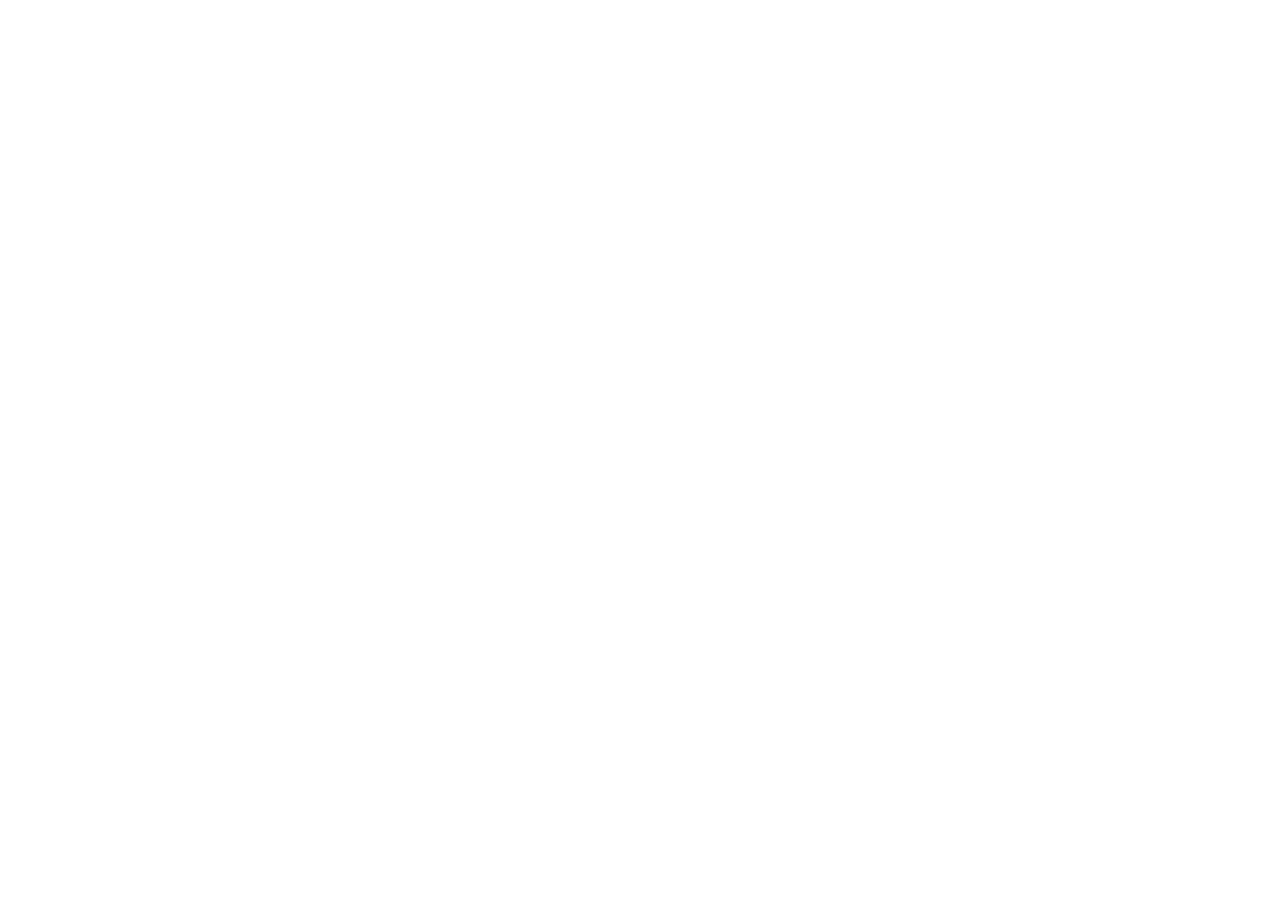
==== index.html @ f69e2e85 "added code" ====
<!DOCTYPE html>
<html lang="en">
<head>
    <meta charset="UTF-8">
    <meta http-equiv="X-UA-Compatible" content="IE=edge">
    <meta name="viewport" content="width=device-width, initial-scale=1.0">
    <title>Grid Example</title>
    <link rel="stylesheet" href="style.css">
</head>
<body>
    <div class="container">
        <div class="header"></div>
        <div class="chess_one"></div>
        <div class="info"></div>
        <div class="play_chess"></div>
        <div class="contact"></div>
        <div class="watermark"></div>
   </div>
</body>
</html>
---- style.css ----
.container {
    display: grid;
    grid-template-rows: auto;
    grid-template-columns: 1fr 1fr;
    grid-template-areas: 
        "header header"
        "chess_one info"
        "link to play chess link to contact"
        "watermark watermark";
}

.first {
    grid-area: first;
    border: 1px solid #000000;
    padding: 50px;
    background-color: #4b648a
    padding 50px;
}
.second_one {
    grid-area: second_one;
    border: 1px solid #000000;
    padding: 50px;
    background-color: #d0dff4;
    padding: 50px;
}
.second_two {
    grid-area: second_two;
    border: 1px solid #000000;
    padding: 50px;
    background-color: #d0dff4;
    padding: 50px;
}
.third_one {
    grid-area: third_one;
    border: 1px solid #000000;
    padding: 50px;
    background-color: #d0dff4;
    padding: 50px;  
}
.third_two {
    grid-area: third_two;
    border: 1px solid #000000;
    padding: 50px;
    background-color: #d0dff4;
    padding: 50px;
}
.third_three {
    grid-area: third three;
    border: 1px solid #000000;
    padding: 50px;
    background-color: #d0dff4;
    padding: 50px;
}
.fourth_one {
    grid-area: fourth_one;
    border: 1px solid #000000;
    padding: 50px;
    background-color: #4b648a;
    padding: 50px;
}
.fourth_two {
    grid-area: fourth_two;
    border: 1px solid #000000;
    padding: 50px;
    background-color: #4b648a;
    padding: 50px;
}
.fourth_three {
    grid-area: fourth_three;
    border: 1px solid #000000;
    padding: 50px;
    background-color: #4b648a;
    padding: 50px;
}
.fourth_four {
    grid-area: fourth_four;
    border: 1px solid #000000;
    padding: 50px;
    background-color: #4b648a;
    padding: 50px;
}
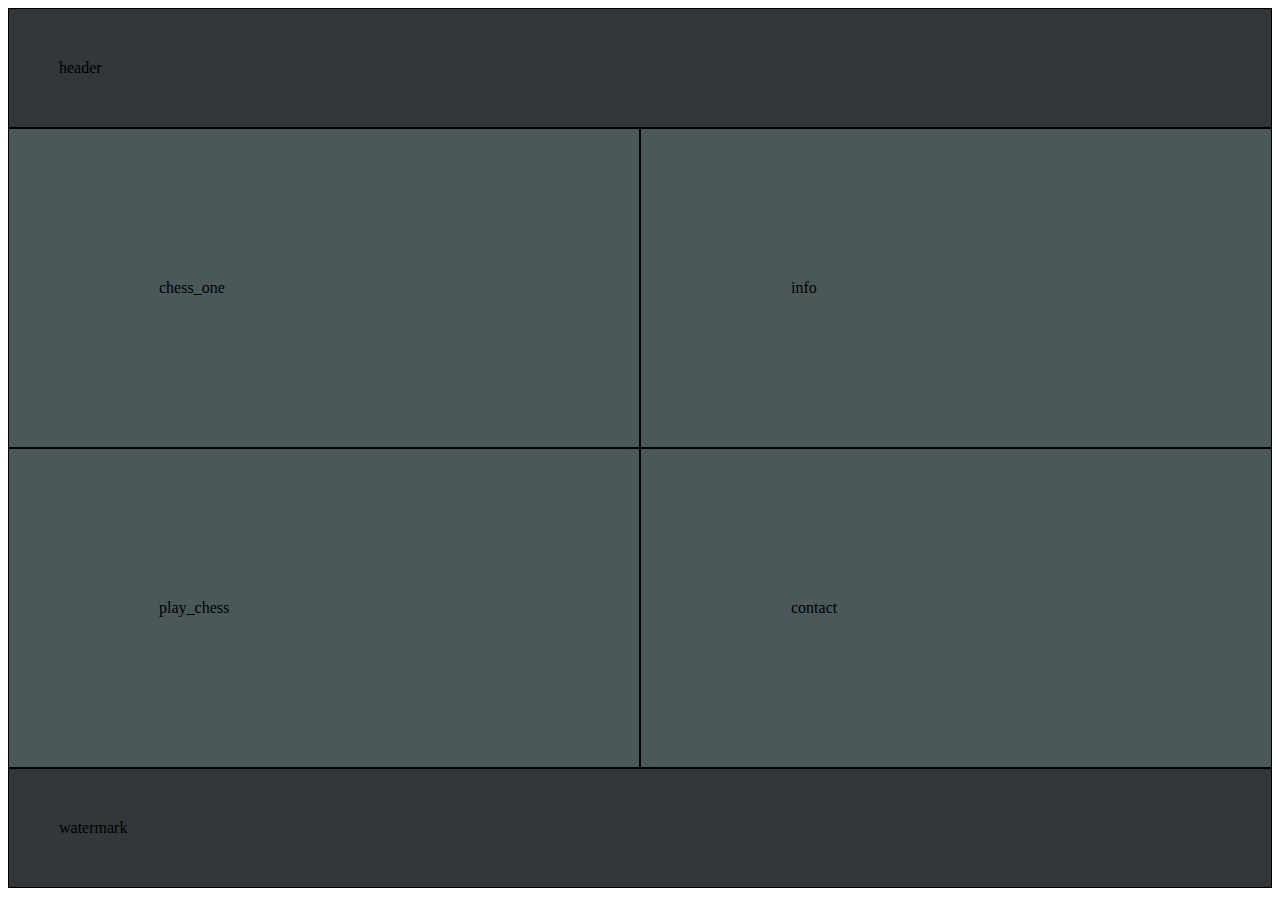
==== commit 660c13b3: "added some code" ====
--- a/index.html
+++ b/index.html
@@ -9,12 +9,12 @@
 </head>
 <body>
     <div class="container">
-        <div class="header"></div>
-        <div class="chess_one"></div>
-        <div class="info"></div>
-        <div class="play_chess"></div>
-        <div class="contact"></div>
-        <div class="watermark"></div>
+        <div class="header">header</div>
+        <div class="chess_one">chess_one</div>
+        <div class="info">info</div>
+        <div class="play_chess">play_chess</div>
+        <div class="contact">contact</div>
+        <div class="watermark">watermark</div>
    </div>
 </body>
 </html>--- a/style.css
+++ b/style.css
@@ -3,80 +3,52 @@
     grid-template-rows: auto;
     grid-template-columns: 1fr 1fr;
     grid-template-areas: 
-        "header header"
+        "header header "
         "chess_one info"
-        "link to play chess link to contact"
+        "play_chess contact"
         "watermark watermark";
 }
 
-.first {
-    grid-area: first;
+.header {
+    grid-area: header;
     border: 1px solid #000000;
     padding: 50px;
-    background-color: #4b648a
-    padding 50px;
+    background-color: #32373B;
+    padding: 50px;
 }
-.second_one {
-    grid-area: second_one;
+.chess_one {
+    grid-area: chess_one;
+    border: 1px solid #000000;
+    padding: 150px;
+    background-color: #4A5859;
+    padding: 150px;
+}
+.info {
+    grid-area: info;
+    border: 1px solid #000000;
+    padding: 150px;
+    background-color: #4A5859;
+    padding: 150px;
+}
+.play_chess {
+    grid-area: play_chess;
+    border: 1px solid #000000;
+    padding: 150px;
+    background-color: #4A5859;
+    padding: 150px;
+}
+.contact {
+    grid-area: contact;
+    border: 1px solid #000000;
+    padding: 150px;
+    background-color: #4A5859;
+    padding: 150px;
+}
+.watermark {
+    grid-area: watermark;
     border: 1px solid #000000;
     padding: 50px;
-    background-color: #d0dff4;
-    padding: 50px;
-}
-.second_two {
-    grid-area: second_two;
-    border: 1px solid #000000;
-    padding: 50px;
-    background-color: #d0dff4;
-    padding: 50px;
-}
-.third_one {
-    grid-area: third_one;
-    border: 1px solid #000000;
-    padding: 50px;
-    background-color: #d0dff4;
-    padding: 50px;  
-}
-.third_two {
-    grid-area: third_two;
-    border: 1px solid #000000;
-    padding: 50px;
-    background-color: #d0dff4;
-    padding: 50px;
-}
-.third_three {
-    grid-area: third three;
-    border: 1px solid #000000;
-    padding: 50px;
-    background-color: #d0dff4;
-    padding: 50px;
-}
-.fourth_one {
-    grid-area: fourth_one;
-    border: 1px solid #000000;
-    padding: 50px;
-    background-color: #4b648a;
-    padding: 50px;
-}
-.fourth_two {
-    grid-area: fourth_two;
-    border: 1px solid #000000;
-    padding: 50px;
-    background-color: #4b648a;
-    padding: 50px;
-}
-.fourth_three {
-    grid-area: fourth_three;
-    border: 1px solid #000000;
-    padding: 50px;
-    background-color: #4b648a;
-    padding: 50px;
-}
-.fourth_four {
-    grid-area: fourth_four;
-    border: 1px solid #000000;
-    padding: 50px;
-    background-color: #4b648a;
+    background-color: #32373B;
     padding: 50px;
 }
 
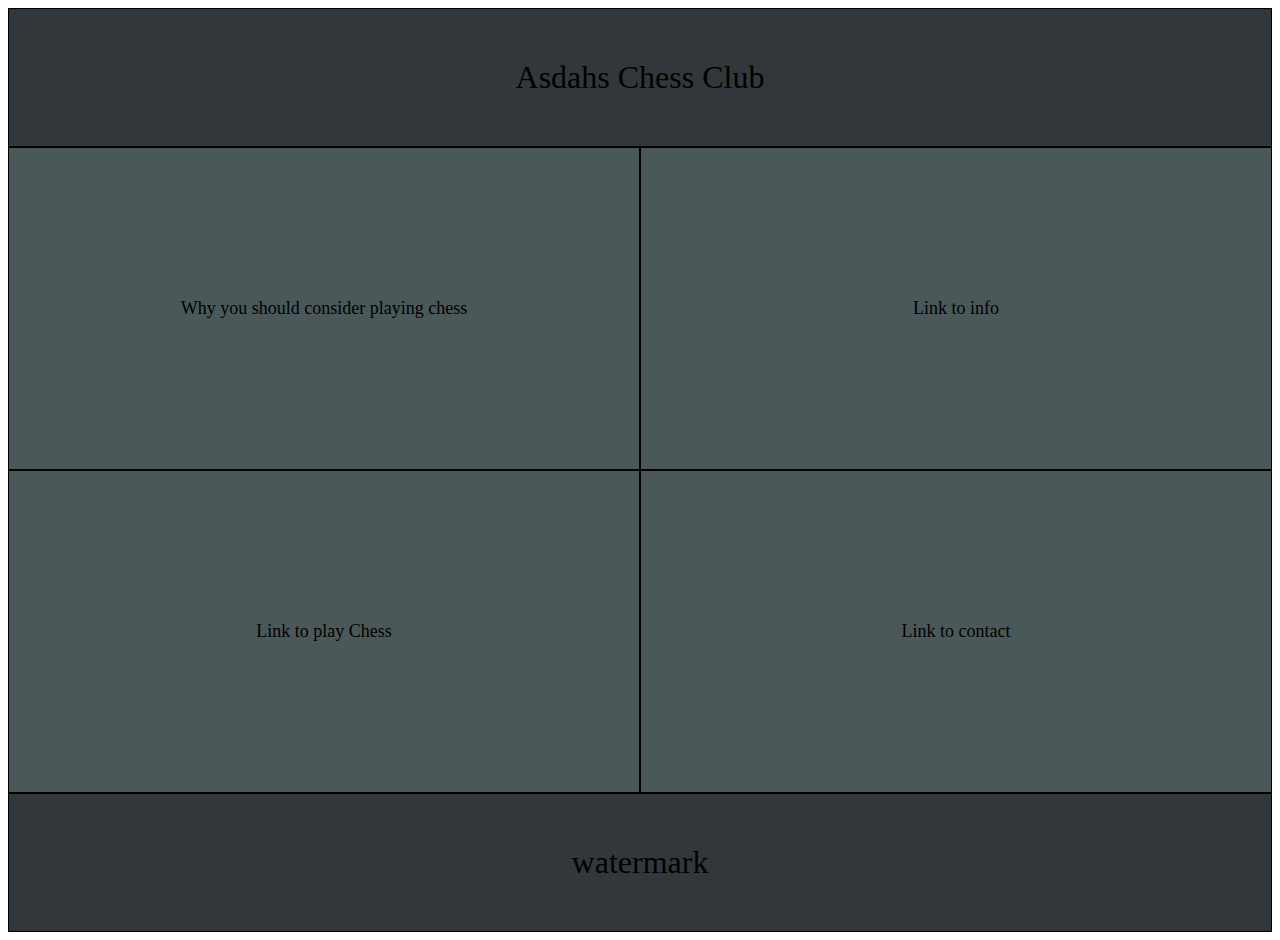
==== commit 360fe562: "added code" ====
--- a/index.html
+++ b/index.html
@@ -9,11 +9,11 @@
 </head>
 <body>
     <div class="container">
-        <div class="header">header</div>
-        <div class="chess_one">chess_one</div>
-        <div class="info">info</div>
-        <div class="play_chess">play_chess</div>
-        <div class="contact">contact</div>
+        <div class="header">Asdahs Chess Club</div>
+        <div class="chess_one">Why you should consider playing chess</div>
+        <div class="info">Link to info</div>
+        <div class="play_chess">Link to play Chess</div>
+        <div class="contact">Link to contact</div>
         <div class="watermark">watermark</div>
    </div>
 </body>
--- a/style.css
+++ b/style.css
@@ -15,6 +15,8 @@
     padding: 50px;
     background-color: #32373B;
     padding: 50px;
+    text-align: center;
+    font-size: xx-large;
 }
 .chess_one {
     grid-area: chess_one;
@@ -22,6 +24,8 @@
     padding: 150px;
     background-color: #4A5859;
     padding: 150px;
+    text-align: center;
+    font-size: large;
 }
 .info {
     grid-area: info;
@@ -29,6 +33,8 @@
     padding: 150px;
     background-color: #4A5859;
     padding: 150px;
+    text-align: center;
+    font-size: large;
 }
 .play_chess {
     grid-area: play_chess;
@@ -36,6 +42,8 @@
     padding: 150px;
     background-color: #4A5859;
     padding: 150px;
+    text-align: center;
+    font-size: large;
 }
 .contact {
     grid-area: contact;
@@ -43,6 +51,8 @@
     padding: 150px;
     background-color: #4A5859;
     padding: 150px;
+    text-align: center;
+    font-size: large;
 }
 .watermark {
     grid-area: watermark;
@@ -50,6 +60,8 @@
     padding: 50px;
     background-color: #32373B;
     padding: 50px;
+    text-align: center;
+    font-size:xx-large
 }
 
   
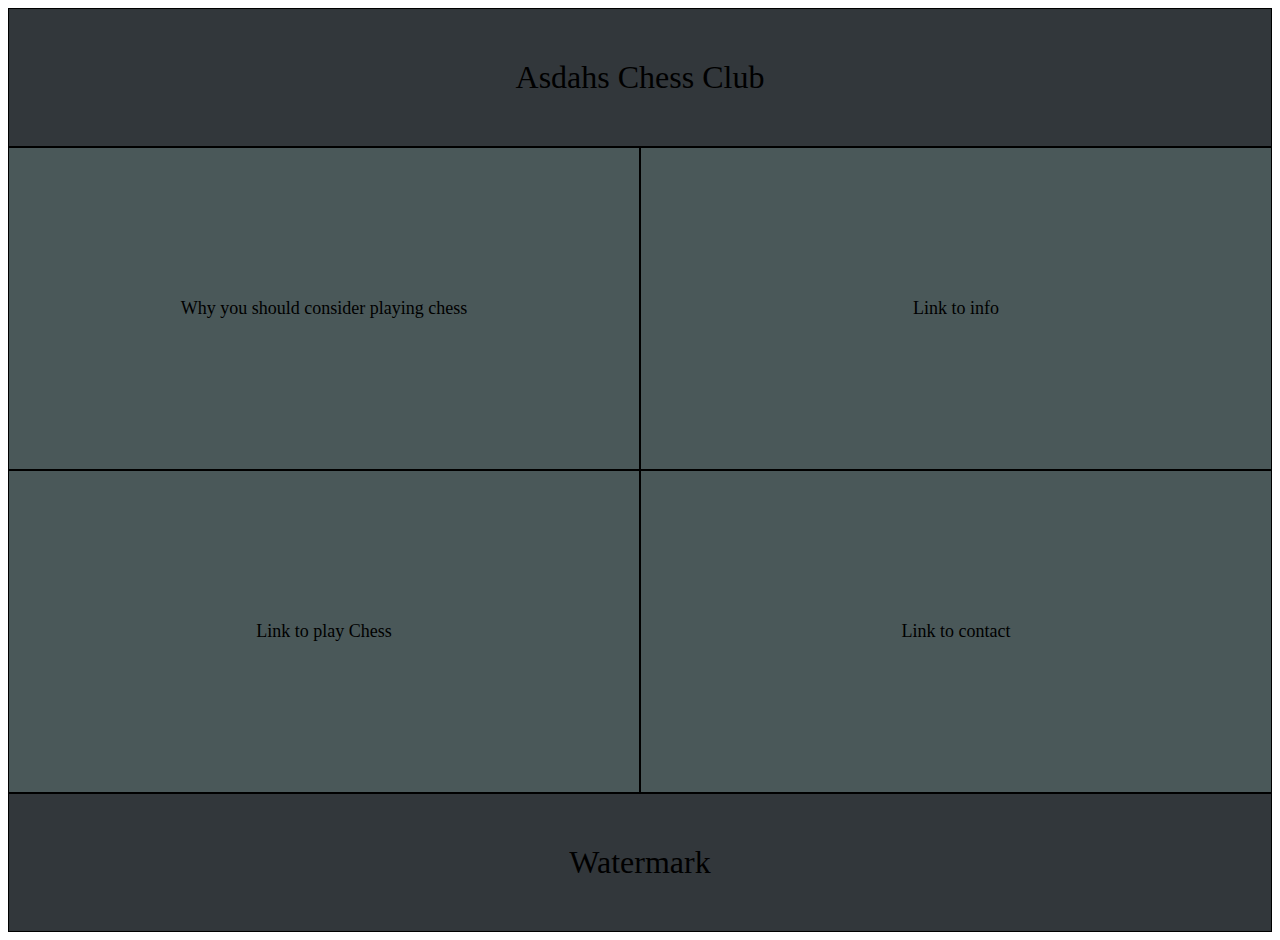
==== commit 59e29c4e: "added code" ====
--- a/index.html
+++ b/index.html
@@ -14,7 +14,8 @@
         <div class="info">Link to info</div>
         <div class="play_chess">Link to play Chess</div>
         <div class="contact">Link to contact</div>
-        <div class="watermark">watermark</div>
+        <div class="watermark">Watermark</div>
+
    </div>
 </body>
 </html>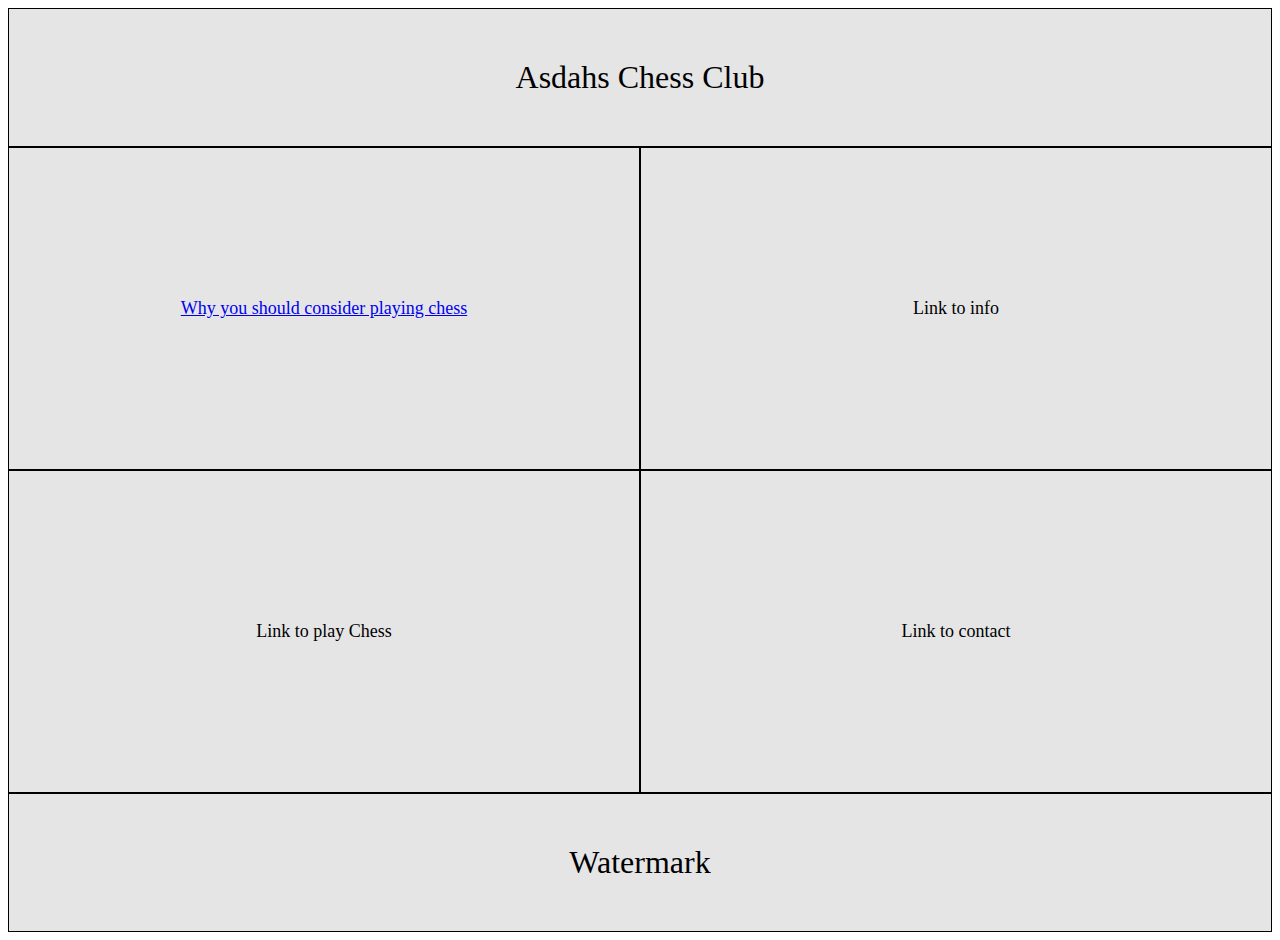
==== commit 17fe2c87: "added code" ====
--- a/index.html
+++ b/index.html
@@ -4,13 +4,15 @@
     <meta charset="UTF-8">
     <meta http-equiv="X-UA-Compatible" content="IE=edge">
     <meta name="viewport" content="width=device-width, initial-scale=1.0">
-    <title>Grid Example</title>
+    <title>Home_Page</title>
     <link rel="stylesheet" href="style.css">
 </head>
 <body>
     <div class="container">
         <div class="header">Asdahs Chess Club</div>
-        <div class="chess_one">Why you should consider playing chess</div>
+        <div class="chess_one">
+            <a href="page1.html">Why you should consider playing chess</a>
+           </div>
         <div class="info">Link to info</div>
         <div class="play_chess">Link to play Chess</div>
         <div class="contact">Link to contact</div>
--- a/style.css
+++ b/style.css
@@ -1,3 +1,12 @@
+body{
+    background-image: url("chess.jpg");
+    height: 100%;
+    background-position: center;
+    background-repeat: no-repeat;
+    background-size: cover;
+}
+
+
 .container {
     display: grid;
     grid-template-rows: auto;
@@ -17,6 +26,8 @@
     padding: 50px;
     text-align: center;
     font-size: xx-large;
+    background-color: rgba(0, 0, 0, 0.1);
+    color: rgb(0, 0, 0);
 }
 .chess_one {
     grid-area: chess_one;
@@ -26,6 +37,8 @@
     padding: 150px;
     text-align: center;
     font-size: large;
+    background-color: rgba(0, 0, 0, 0.1);
+    color: rgb(0, 0, 0);
 }
 .info {
     grid-area: info;
@@ -35,6 +48,8 @@
     padding: 150px;
     text-align: center;
     font-size: large;
+    background-color: rgba(0, 0, 0, 0.1);
+    color: rgb(0, 0, 0);
 }
 .play_chess {
     grid-area: play_chess;
@@ -44,6 +59,8 @@
     padding: 150px;
     text-align: center;
     font-size: large;
+    background-color: rgba(0, 0, 0, 0.1);
+    color: rgb(0, 0, 0);
 }
 .contact {
     grid-area: contact;
@@ -53,6 +70,8 @@
     padding: 150px;
     text-align: center;
     font-size: large;
+    background-color: rgba(0, 0, 0, 0.1);
+    color: rgb(0, 0, 0);
 }
 .watermark {
     grid-area: watermark;
@@ -61,7 +80,10 @@
     background-color: #32373B;
     padding: 50px;
     text-align: center;
-    font-size:xx-large
+    font-size:xx-large;
+    background-color: rgba(0, 0, 0, 0.1);
+    color: rgb(0, 0, 0);
+
 }
 
   
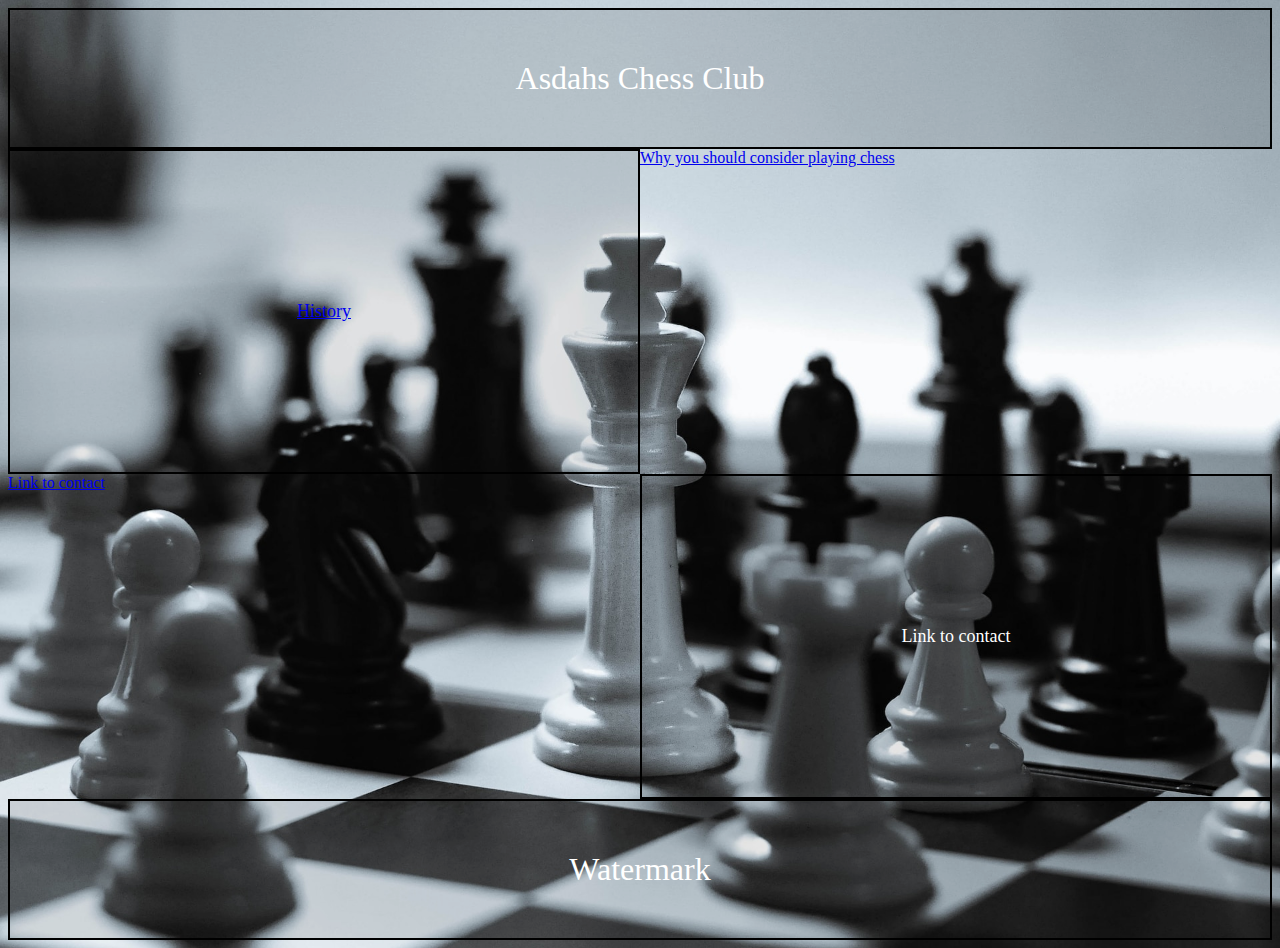
==== commit e6f88264: "added code" ====
--- a/index.html
+++ b/index.html
@@ -10,13 +10,18 @@
 <body>
     <div class="container">
         <div class="header">Asdahs Chess Club</div>
+        
         <div class="chess_one">
-            <a href="page1.html">Why you should consider playing chess</a>
-           </div>
-        <div class="info">Link to info</div>
-        <div class="play_chess">Link to play Chess</div>
-        <div class="contact">Link to contact</div>
-        <div class="watermark">Watermark</div>
+            
+            <a href="page1.html">History</a></div>
+        
+            <a href="page2.html">Why you should consider playing chess</a>
+        
+            <div class="contact">Link to contact</div>
+        
+            <a href="page3.html">Link to contact</a>
+        
+            <div class="watermark">Watermark</div>
 
    </div>
 </body>
--- a/style.css
+++ b/style.css
@@ -20,69 +20,69 @@
 
 .header {
     grid-area: header;
-    border: 1px solid #000000;
+    border: 2px solid #000000;
     padding: 50px;
     background-color: #32373B;
     padding: 50px;
     text-align: center;
     font-size: xx-large;
     background-color: rgba(0, 0, 0, 0.1);
-    color: rgb(0, 0, 0);
+    color: rgb(255, 255, 255);
 }
 .chess_one {
     grid-area: chess_one;
-    border: 1px solid #000000;
+    border: 2px solid #000000;
     padding: 150px;
     background-color: #4A5859;
     padding: 150px;
     text-align: center;
     font-size: large;
     background-color: rgba(0, 0, 0, 0.1);
-    color: rgb(0, 0, 0);
+    color: rgb(255, 251, 251);
 }
-.info {
-    grid-area: info;
-    border: 1px solid #000000;
+.history {
+    grid-area: history;
+    border: 2px solid #000000;
     padding: 150px;
     background-color: #4A5859;
     padding: 150px;
     text-align: center;
     font-size: large;
     background-color: rgba(0, 0, 0, 0.1);
-    color: rgb(0, 0, 0);
+    color: rgb(255, 255, 255);
 }
-.play_chess {
-    grid-area: play_chess;
-    border: 1px solid #000000;
+.why_you_should_consider_playing_chess {
+    grid-area: why you should consider playing chess;
+    border: 2px solid #000000;
     padding: 150px;
     background-color: #4A5859;
     padding: 150px;
     text-align: center;
     font-size: large;
     background-color: rgba(0, 0, 0, 0.1);
-    color: rgb(0, 0, 0);
+    color: rgb(255, 255, 255);
 }
 .contact {
     grid-area: contact;
-    border: 1px solid #000000;
+    border: 2px solid #000000;
     padding: 150px;
     background-color: #4A5859;
     padding: 150px;
     text-align: center;
     font-size: large;
     background-color: rgba(0, 0, 0, 0.1);
-    color: rgb(0, 0, 0);
+    color: rgb(255, 255, 255);
 }
 .watermark {
     grid-area: watermark;
-    border: 1px solid #000000;
+    border: 2px solid #000000;
     padding: 50px;
     background-color: #32373B;
     padding: 50px;
     text-align: center;
     font-size:xx-large;
     background-color: rgba(0, 0, 0, 0.1);
-    color: rgb(0, 0, 0);
+    color: rgb(255, 255, 255);
 
 }
 
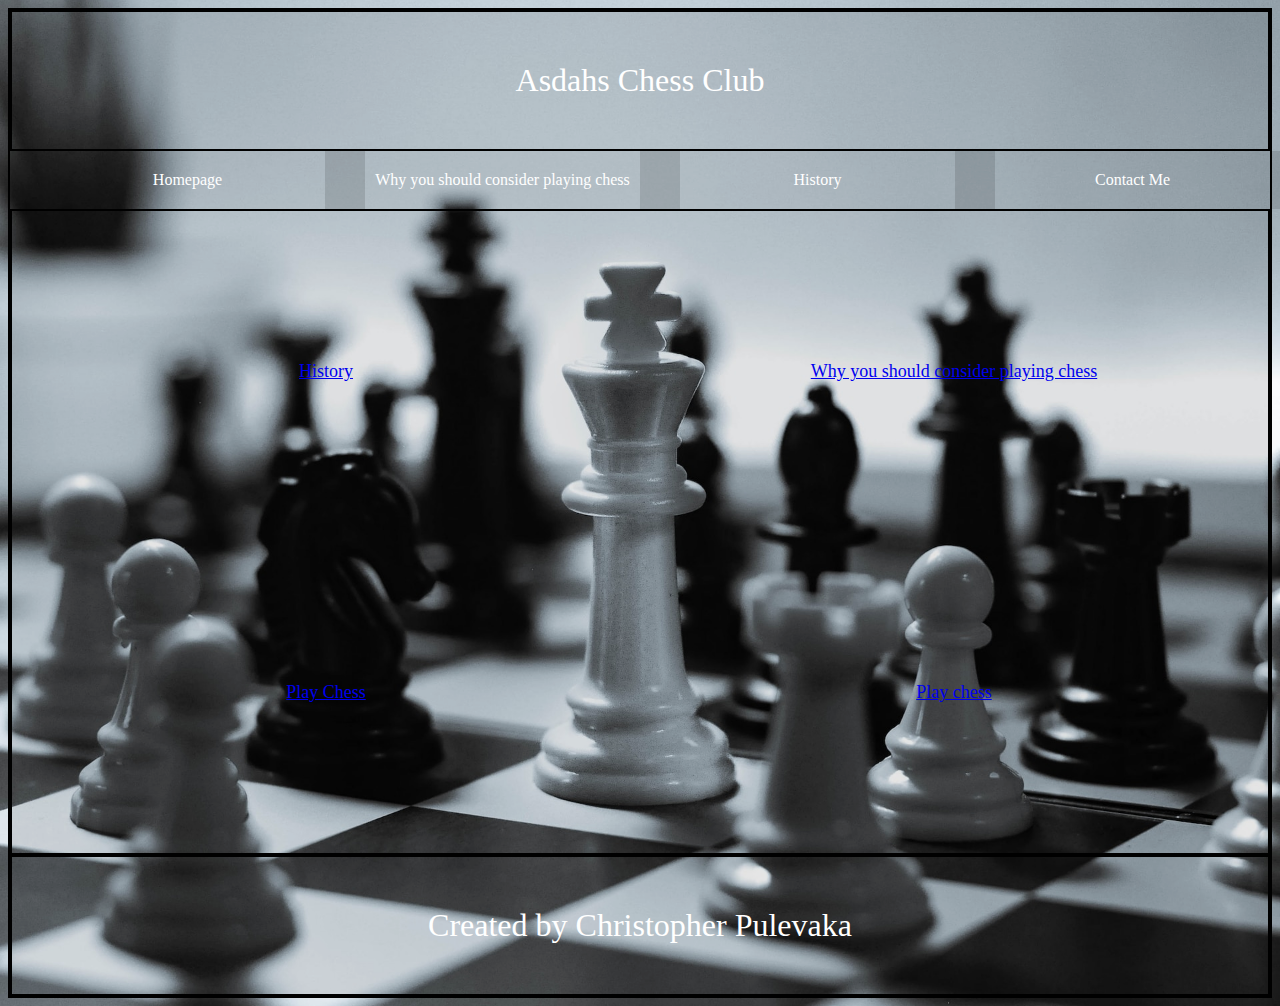
==== commit e2a3cc36: "added code" ====
--- a/index.html
+++ b/index.html
@@ -4,24 +4,52 @@
     <meta charset="UTF-8">
     <meta http-equiv="X-UA-Compatible" content="IE=edge">
     <meta name="viewport" content="width=device-width, initial-scale=1.0">
-    <title>Home_Page</title>
+    <title>Home</title>
     <link rel="stylesheet" href="style.css">
 </head>
 <body>
     <div class="container">
         <div class="header">Asdahs Chess Club</div>
+            
+
+        <div class="navbar">
+            
+            <a href="index.html">
+                <div class="nav_home">Homepage</div>
+            </a>
+
+            <div class="nav_chess">
+                <a href="page1.html">Why you should consider playing chess</a>
+            </div>
+
+            <div class="nav_history">
+                <a href="page2.html">History</a>
+            </div>
+
+            <div class="nav_contact">
+                <a href="page3.html">Contact Me </a>
+            </div>
+        </div>
+
+        <div class="section_1">
+            <div class="chess_one">    
+                <a href="page1.html">History</a>
+            </div>
+
+            <div class="why_you_should_consider_playing_chess">
+                <a href="page2.html">Why you should consider playing chess</a>
+            </div>
+
+            <div class="play_chess">
+                <a href="https://www.chess.com/">Play Chess</a>
+            </div>
+                
+            <div class="contact">
+                <a href="https://www.chess.com/">Play chess</a>
+            </div>
+        </div>
         
-        <div class="chess_one">
-            
-            <a href="page1.html">History</a></div>
-        
-            <a href="page2.html">Why you should consider playing chess</a>
-        
-            <div class="contact">Link to contact</div>
-        
-            <a href="page3.html">Link to contact</a>
-        
-            <div class="watermark">Watermark</div>
+        <div class="watermark">Created by Christopher Pulevaka</div>
 
    </div>
 </body>
--- a/style.css
+++ b/style.css
@@ -1,9 +1,12 @@
+@import url('https://fonts.googleapis.com/css2?family=Open+Sans&display=swap');
+
 body{
     background-image: url("chess.jpg");
     height: 100%;
     background-position: center;
     background-repeat: no-repeat;
     background-size: cover;
+    border: solid 2px #000000;
 }
 
 
@@ -13,8 +16,8 @@
     grid-template-columns: 1fr 1fr;
     grid-template-areas: 
         "header header "
-        "chess_one info"
-        "play_chess contact"
+        "navbar navbar"
+        "section_1 section_1"
         "watermark watermark";
 }
 
@@ -22,18 +25,71 @@
     grid-area: header;
     border: 2px solid #000000;
     padding: 50px;
-    background-color: #32373B;
-    padding: 50px;
     text-align: center;
     font-size: xx-large;
     background-color: rgba(0, 0, 0, 0.1);
     color: rgb(255, 255, 255);
 }
+
+.navbar {
+    grid-area: navbar;
+    display: grid;
+    grid-template-columns: 1fr 1fr 1fr 1fr;
+    grid-template-rows: auto;
+    grid-template-areas:
+    "nav_home nav_chess nav_history nav_contact";
+}
+
+.navbar a {
+    color:#ffffff;
+    text-decoration: none;
+}
+
+.nav_home {
+    grid-area: nav_home;
+    text-align: center;
+    background-color: #0000001f;
+    width: 100%;
+    padding: 20px;
+}
+
+.nav_chess {
+    grid-area: nav_chess;
+    text-align: center;
+    background-color: #0000001f;
+    width: 100%;
+    padding: 20px;
+}
+
+.nav_history {
+    grid-area: nav_history;
+    text-align: center;
+    background-color: #0000001f;
+    width: 100%;
+    padding: 20px;
+}
+
+.nav_contact {
+    grid-area: nav_contact;
+    text-align: center;
+    background-color: #0000001f;
+    width: 100%;
+    padding: 20px;
+}
+
+.section_1 {
+    grid-area: section_1;
+    display: grid;
+    grid-template-columns: 1fr 1fr;
+    grid-template-rows: auto;
+    grid-template-areas: 
+    "chess_one why_you_should_consider_playing_chess"
+    "play_chess contact";
+    border: solid 2px #000000;
+}
+
 .chess_one {
     grid-area: chess_one;
-    border: 2px solid #000000;
-    padding: 150px;
-    background-color: #4A5859;
     padding: 150px;
     text-align: center;
     font-size: large;
@@ -42,9 +98,6 @@
 }
 .history {
     grid-area: history;
-    border: 2px solid #000000;
-    padding: 150px;
-    background-color: #4A5859;
     padding: 150px;
     text-align: center;
     font-size: large;
@@ -52,10 +105,16 @@
     color: rgb(255, 255, 255);
 }
 .why_you_should_consider_playing_chess {
-    grid-area: why you should consider playing chess;
-    border: 2px solid #000000;
+    grid-area: why_you_should_consider_playing_chess;
     padding: 150px;
-    background-color: #4A5859;
+    text-align: center;
+    font-size: large;
+    background-color: rgba(0, 0, 0, 0.1);
+    color: rgb(255, 255, 255);
+}
+
+.play_chess {
+    grid-area: play_chess;
     padding: 150px;
     text-align: center;
     font-size: large;
@@ -64,9 +123,6 @@
 }
 .contact {
     grid-area: contact;
-    border: 2px solid #000000;
-    padding: 150px;
-    background-color: #4A5859;
     padding: 150px;
     text-align: center;
     font-size: large;
@@ -83,7 +139,6 @@
     font-size:xx-large;
     background-color: rgba(0, 0, 0, 0.1);
     color: rgb(255, 255, 255);
-
 }
 
   
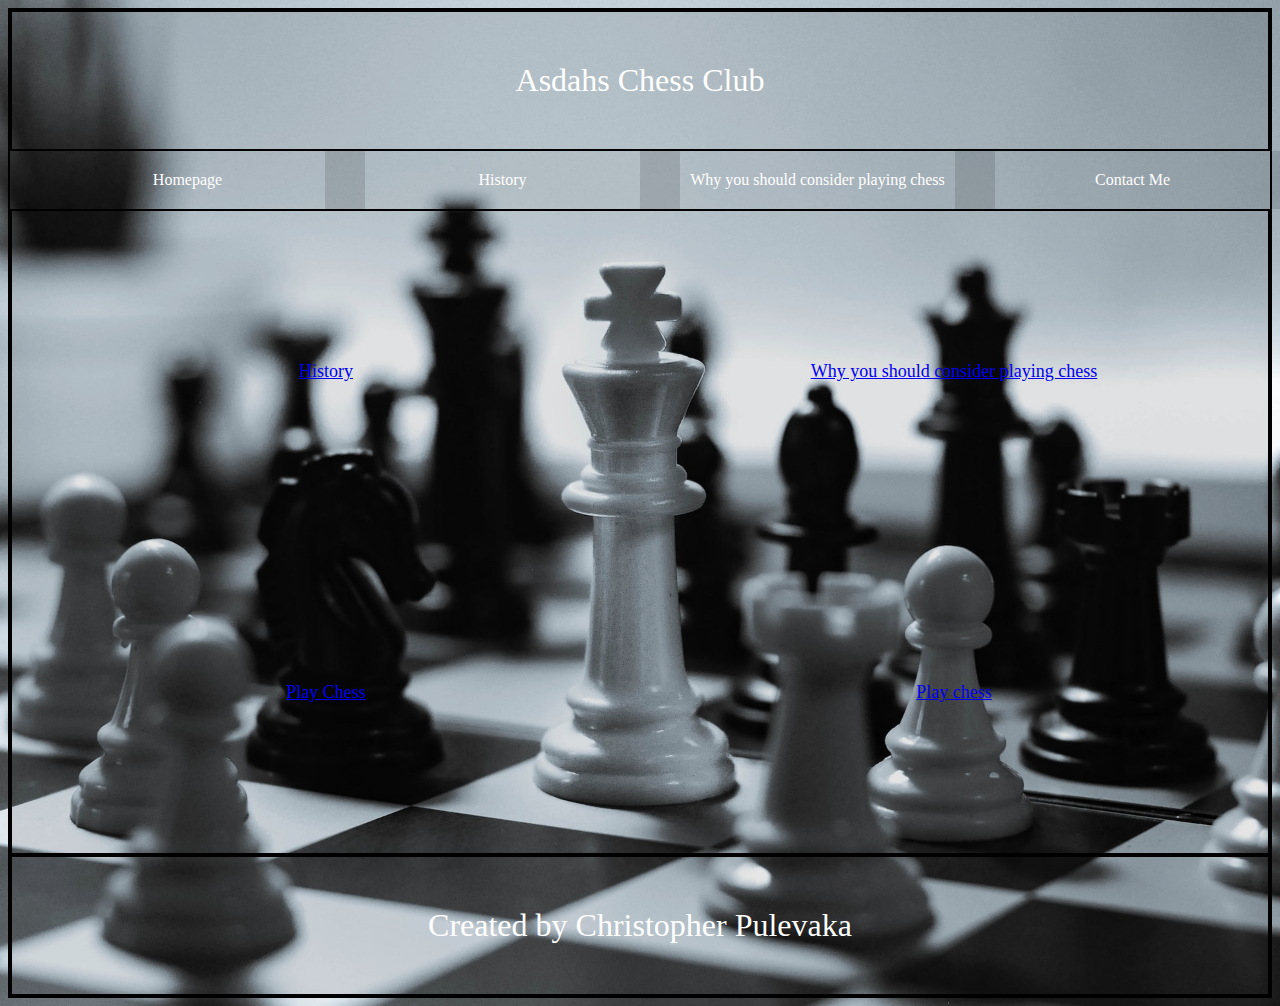
==== commit 82a2ddaf: "added code" ====
--- a/index.html
+++ b/index.html
@@ -19,11 +19,11 @@
             </a>
 
             <div class="nav_chess">
-                <a href="page1.html">Why you should consider playing chess</a>
+                <a href="page1.html">History</a>
             </div>
 
             <div class="nav_history">
-                <a href="page2.html">History</a>
+                <a href="page2.html">Why you should consider playing chess</a>
             </div>
 
             <div class="nav_contact">
